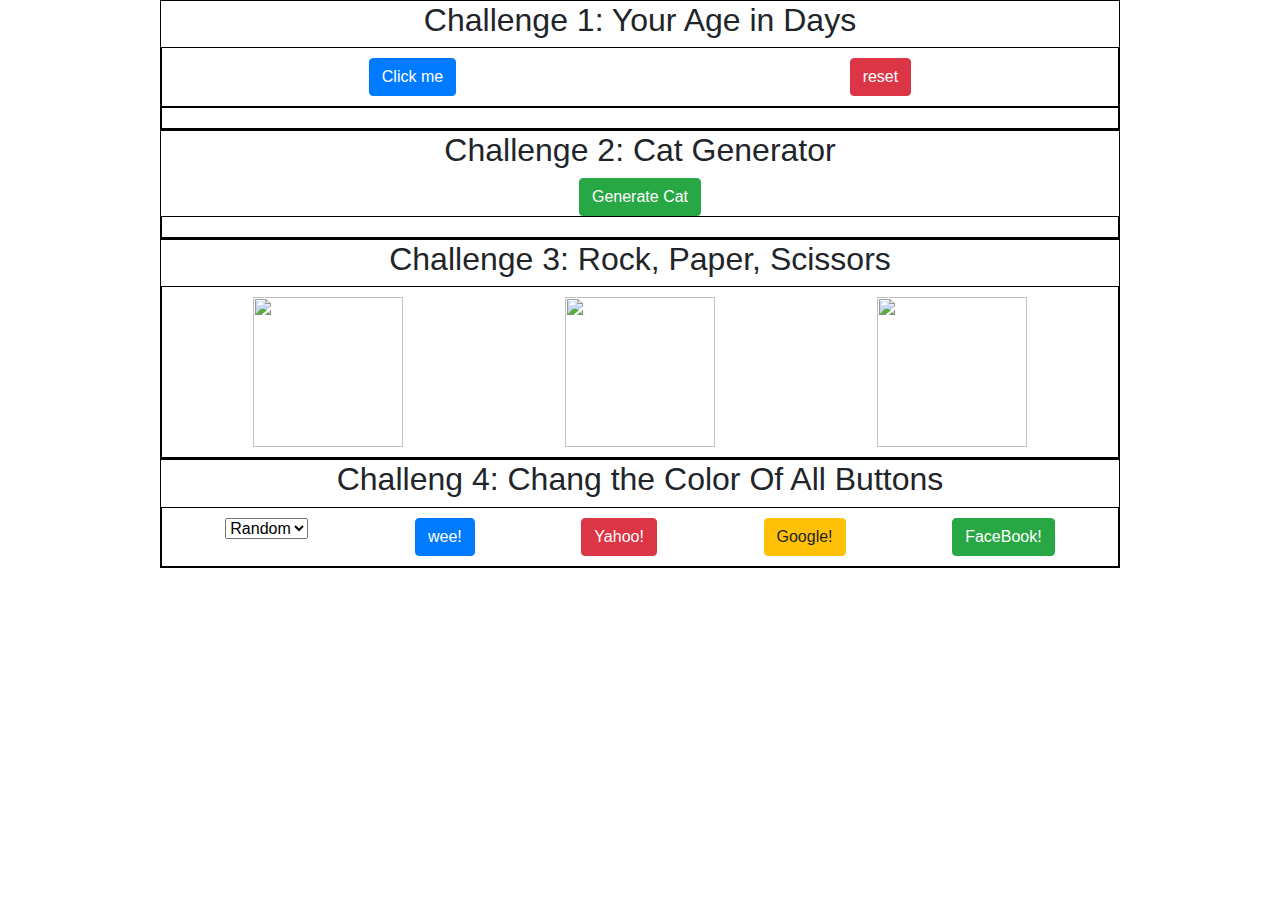
==== index.html @ 0d983c1c "Add files via upload" ====
<html lang="en">
<head>
    <meta charset="UTF-8">
    <meta http-equiv="X-UA-Compatible" content="IE=edge">
    <meta name="viewport" content="width=device-width, initial-scale=1.0">
    <link rel="stylesheet" href="https://stackpath.bootstrapcdn.com/bootstrap/4.3.1/css/bootstrap.min.css">
    <link rel="stylesheet" href="style.css">
    
    <title> Javascript Ahed</title>
</head>

<body>

 <div class="container-1"> 
<h2>Challenge 1: Your Age in Days</h2>
    <div class="flex-box-container-1">
<div>
    <button class="btn btn-primary" onclick="ageInDays()">Click me</button>
</div>
<div>
    <button class="btn btn-danger" onclick="reset()">reset</button>
    </div>
</div>
<div class = "flex-box-container-1">  
    <div id = "flex-box-result"></div>
    </div>
</div>







<div class= "container-2">
    <h2>Challenge 2: Cat Generator</h2>
         <button class="btn btn-success" id="cat-generator" onclick="generatCat()" > Generate Cat</button>
    <div class="flex-box-container-2" id="flex-cat-gen">
    </div>

</div> 

<div class= "container-3">
    <h2>Challenge 3: Rock, Paper, Scissors</h2>

<div class="flex-box-rps" id="flex-box-rps-div">
    <img id="rock" src="https://previews.123rf.com/images/lineartestpilot/lineartestpilot1410/lineartestpilot141008231/32818974-cartoon-rock.jpg" height= 150 width=150 alt="" onclick= "rpsGame(this)" >
    <img id="paper" src="https://as2.ftcdn.net/v2/jpg/01/75/58/43/1000_F_175584370_FC1nAhtGIoQgsEHcDotzy82vRyy93Zv8.jpg" height= 150 width=150 alt="" onclick= "rpsGame(this)">
    <img id="scissors" src="https://img.freepik.com/premium-vector/vector-doodle-hand-drawn-illustration-cartoon-scissors-isolated-white_364586-724.jpg?w=740" height= 150 width=150 alt="" onclick="rpsGame(this)">
</div>
</div>















<div class= "container-4">
    <h2 id="change-my-color">Challeng 4: Chang the Color Of All Buttons</h2>

<div class= "flex-box-pick-color">
<form action="">
        <select name="backdrop" id="background" onchange="buttonColorChange (this)">
        <option value="random">Random</option>
        <option value="red">Red</option>
        <option value="green">Green</option>
        <option value="reset">Reset</option>

</select>
</form>
<button class= "btn btn-primary">wee!</button>
<button class= "btn btn-danger">Yahoo!</button>
<button class= "btn btn-warning">Google!</button>
<button class= "btn btn-success">FaceBook!</button>

</div>
</div>
</div>


    <script src="script.js"></script>
</body>
</html>
---- style.css ----
.container-1 ,.container-2,.container-3,.container-4,.container-5{
    border: 1px solid black;
    width: 75% ;
    margin: 0 auto;
    text-align: center;
}

.flex-box-container-1, .flex-box-container-2 , .flex-box-pick-color,
.flex-blackjack-row-1 ,.flex-blackjack-row-2 , .flex-blackjack-row-3 {
    display: flex;
    border: 1px solid black;
    padding: 10px;
    flex-wrap: wrap ; 
    flex-direction: row;
    justify-content: space-around;
}

.flex-blackjack-row-1, .flex-blackjack-row-2 {  
    background: url('blacklack21tablee.jpg') center;
    color: #dda0dd;
}
.flex-blackjack-row-1 div{
    border: 1px solid black;
    padding: 10px;
    flex: 1;
    text-align: center;
    height: 350px;
    ;
}

.flex-blackjack-row-1 img {
    width: 25%;
    padding: 10px;
}

.flex-blackjack-row-2 button {
    border: 1px solid yellow;
    padding: 10px;

}

.flex-blackjack-row-2 div {
    border: 1px solid black;
    padding: 10px;
}

table, th , td{
    padding: 5px;
    border: 1px solid black;
}














.flex-box-conainer-1 div   {
    display: flex;
    padding: 10px;
    border: 1px solid black;
    align-items: center;
}

.flex-box-container-1 img {
    margin: 10px;
    box-shadow: 0px 10px 50px rgba(0,0, 0, 0.7);
}

.flex-box-rps  {
    display: flex;
    border: 1px solid black;
    padding: 10px;
    flex-wrap: wrap ;
    flex-direction: row;
    justify-content: space-around;
}

.flex-box-rps img:hover {
    box-shadow: 0px 10px 50px rgba(37, 50, 233, 1); 
}
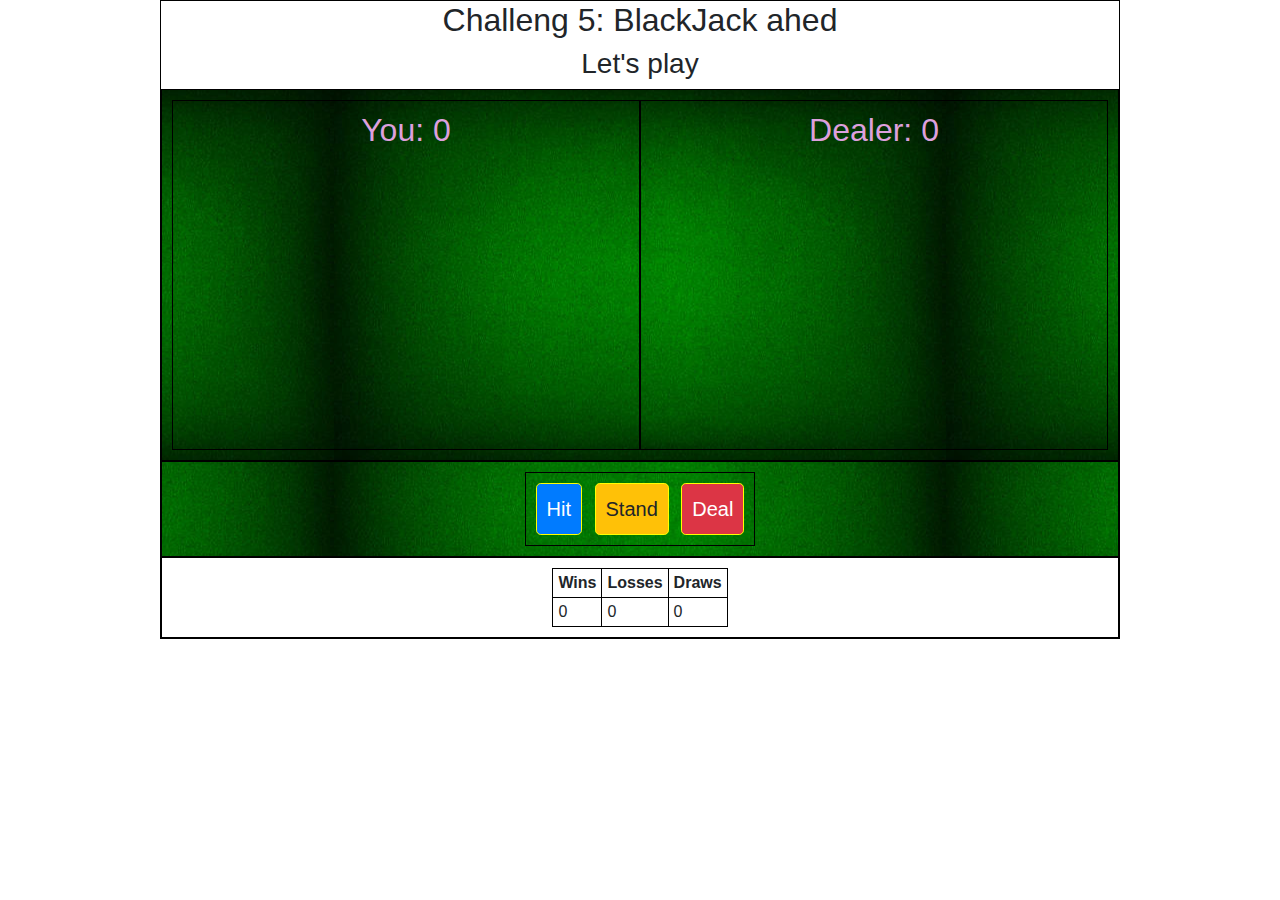
==== commit 059b5ea9: "Update and rename index2.html to index.html" ====
--- a/index.html
+++ b/index.html
@@ -6,87 +6,63 @@
     <link rel="stylesheet" href="https://stackpath.bootstrapcdn.com/bootstrap/4.3.1/css/bootstrap.min.css">
     <link rel="stylesheet" href="style.css">
     
-    <title> Javascript Ahed</title>
+<title> Javascript Ahed</title>
 </head>
 
 <body>
 
- <div class="container-1"> 
-<h2>Challenge 1: Your Age in Days</h2>
-    <div class="flex-box-container-1">
-<div>
-    <button class="btn btn-primary" onclick="ageInDays()">Click me</button>
-</div>
-<div>
-    <button class="btn btn-danger" onclick="reset()">reset</button>
-    </div>
-</div>
-<div class = "flex-box-container-1">  
-    <div id = "flex-box-result"></div>
-    </div>
+
+
+<div class="container-5">
+
+    <h2>Challeng 5: BlackJack ahed </h2>
+    <h3><span id= "blackjack-result">Let's play</span></h3>
+
+<div class="flex-blackjack-row-1">
+    
+        <div id="your-box">
+            <h2>You: <span id ="your-blackjack-result">0</span></h2>
+        </div>
+
+        <div id ="dealer-box">
+            <h2>Dealer: <span id="dealer-blackjack-result">0</span></h2>
+        </div>
+        </div>
+
+ <div class ="flex-blackjack-row-2">
+            <div>
+                <button class="btn-lg btn-primary mr-2" id="blackjack-hit-button">Hit</button>
+                <button class= "btn-lg btn-warning mr-2"id="blackjack-stand-button">Stand</button>
+                <button class = "btn-lg btn-danger" id="blackjack-deal-button">Deal</button>
+            </div>
+        </div>
+
+<div class= "flex-blackjack-row-3">
+
+  <table>
+        <tr>
+            <th>Wins</th>
+            <th>Losses</th>
+            <th>Draws</th>
+        </tr>
+
+        <tr>
+            <td> <span id="wins">0</span></td>
+            <td> <span id="losses">0</span></td>
+            <td> <span id="draws">0</span></td>
+        </tr>
+
+
+
+ </table>
 </div>
 
 
 
 
 
-
-
-<div class= "container-2">
-    <h2>Challenge 2: Cat Generator</h2>
-         <button class="btn btn-success" id="cat-generator" onclick="generatCat()" > Generate Cat</button>
-    <div class="flex-box-container-2" id="flex-cat-gen">
-    </div>
-
-</div> 
-
-<div class= "container-3">
-    <h2>Challenge 3: Rock, Paper, Scissors</h2>
-
-<div class="flex-box-rps" id="flex-box-rps-div">
-    <img id="rock" src="https://previews.123rf.com/images/lineartestpilot/lineartestpilot1410/lineartestpilot141008231/32818974-cartoon-rock.jpg" height= 150 width=150 alt="" onclick= "rpsGame(this)" >
-    <img id="paper" src="https://as2.ftcdn.net/v2/jpg/01/75/58/43/1000_F_175584370_FC1nAhtGIoQgsEHcDotzy82vRyy93Zv8.jpg" height= 150 width=150 alt="" onclick= "rpsGame(this)">
-    <img id="scissors" src="https://img.freepik.com/premium-vector/vector-doodle-hand-drawn-illustration-cartoon-scissors-isolated-white_364586-724.jpg?w=740" height= 150 width=150 alt="" onclick="rpsGame(this)">
 </div>
-</div>
-
-
-
-
-
-
-
-
-
-
-
-
-
-
-
-<div class= "container-4">
-    <h2 id="change-my-color">Challeng 4: Chang the Color Of All Buttons</h2>
-
-<div class= "flex-box-pick-color">
-<form action="">
-        <select name="backdrop" id="background" onchange="buttonColorChange (this)">
-        <option value="random">Random</option>
-        <option value="red">Red</option>
-        <option value="green">Green</option>
-        <option value="reset">Reset</option>
-
-</select>
-</form>
-<button class= "btn btn-primary">wee!</button>
-<button class= "btn btn-danger">Yahoo!</button>
-<button class= "btn btn-warning">Google!</button>
-<button class= "btn btn-success">FaceBook!</button>
-
-</div>
-</div>
-</div>
-
 
     <script src="script.js"></script>
 </body>
-</html>+</html>
